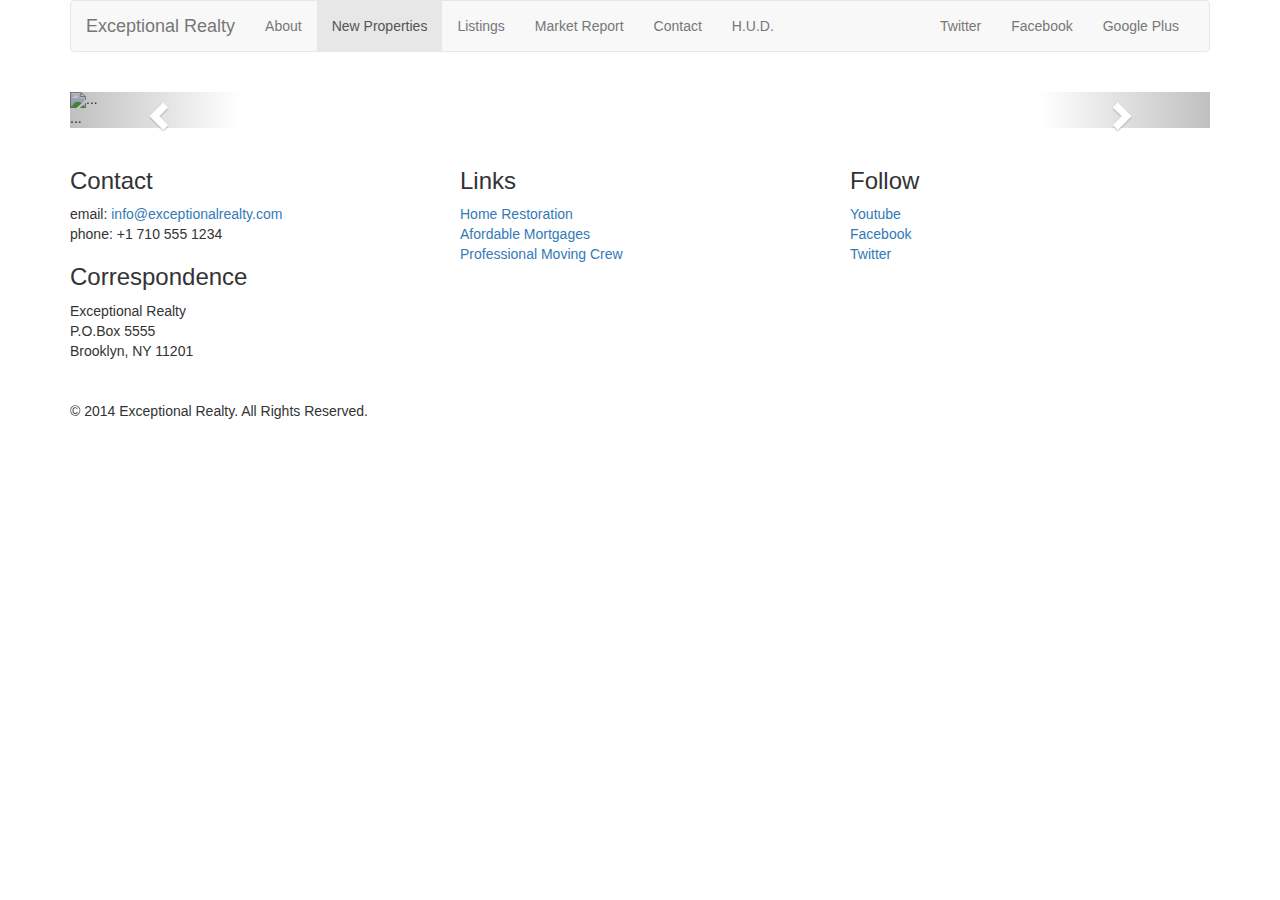
==== new-properties.html @ 3d871a02 "add bootstrap carousel empty pics" ====
<!DOCTYPE html>
<html lang="en">
<head>
<meta charset="utf-8">
<meta http-equiv="X-UA-Compatible" content="IE=edge">
<meta name="viewport" content="width=device-width, initial-scale=1">
<!-- The above 3 meta tags *must* come first in the head; any other head content must come *after* these tags -->
<title>Exceptional Realty Group - Luxury Homes - About</title>

<!-- Bootstrap -->
<link href="css/bootstrap.min.css" rel="stylesheet">
<link rel="stylesheet" href="css/style.css">

<!-- HTML5 shim and Respond.js for IE8 support of HTML5 elements and media queries -->
<!-- WARNING: Respond.js doesn't work if you view the page via file:// -->
<!--[if lt IE 9]>
      <script src="https://oss.maxcdn.com/html5shiv/3.7.2/html5shiv.min.js"></script>
      <script src="https://oss.maxcdn.com/respond/1.4.2/respond.min.js"></script>
    <![endif]-->
</head>
<body>
<div class="container">
  <div class="row">
    <div class="col-sm-12">
<nav class="navbar navbar-default">
  <div class="container-fluid">
    <!-- Brand and toggle get grouped for better mobile display -->
    <div class="navbar-header">
      <button type="button" class="navbar-toggle collapsed" data-toggle="collapse" data-target="#bs-example-navbar-collapse-1" aria-expanded="false">
        <span class="sr-only">Toggle navigation</span>
        <span class="icon-bar"></span>
        <span class="icon-bar"></span>
        <span class="icon-bar"></span>
      </button>
      <a class="navbar-brand" href="#">Exceptional Realty</a>
    </div>

    <!-- Collect the nav links, forms, and other content for toggling -->
    <div class="collapse navbar-collapse" id="bs-example-navbar-collapse-1">
      <ul class="nav navbar-nav">
        <li><a href="index.html">About</a></li>
        <li class="active"><a href="new-properties.html">New Properties</a></li>
		<li><a href="#">Listings</a></li>
		<li><a href="#">Market Report</a></li>
		<li><a href="#">Contact</a></li>
		<li><a href="#" target="_blank" >H.U.D.</a></li>
      </ul>
      <ul class="nav navbar-nav navbar-right">
        <li><a class="twit" href="#" title="Twitter">Twitter</a></li>
		<li><a class="fbook" href="#" title="Facebook">Facebook</a></li>
		<li><a class="gplus" href="#" title="Google Plus">Google Plus</a></li>
	  </ul>
    </div><!-- /.navbar-collapse -->
  </div><!-- /.container-fluid -->
</nav>
	</div>
  </div>
  
  
  <div class="row">
	<div class="col-xs-12">
		<div id="carousel-example-generic" class="carousel slide" data-ride="carousel">
		  <!-- Indicators -->
		  <ol class="carousel-indicators">
			<li data-target="#carousel-example-generic" data-slide-to="0" class="active"></li>
			<li data-target="#carousel-example-generic" data-slide-to="1"></li>
			<li data-target="#carousel-example-generic" data-slide-to="2"></li>
		  </ol>

		  <!-- Wrapper for slides -->
		  <div class="carousel-inner" role="listbox">
		  
			<div class="item active">
			  <img src="..." alt="...">
			  <div class="carousel-caption">
				...
			  </div>
			</div>
			
			<div class="item">
			  <img src="..." alt="...">
			  <div class="carousel-caption">
				...
			  </div>
			</div>
			...
		  </div>

		  <!-- Controls -->
		  <a class="left carousel-control" href="#carousel-example-generic" role="button" data-slide="prev">
			<span class="glyphicon glyphicon-chevron-left" aria-hidden="true"></span>
			<span class="sr-only">Previous</span>
		  </a>
		  <a class="right carousel-control" href="#carousel-example-generic" role="button" data-slide="next">
			<span class="glyphicon glyphicon-chevron-right" aria-hidden="true"></span>
			<span class="sr-only">Next</span>
		  </a>
		</div>
	</div>
  </div>
  
  <div class="row">
    <div class="col-sm-4">
      <h3>Contact</h3>
      <p> email: <a href="mailto:info@exceptionalrealty.com">info@exceptionalrealty.com</a><br>
        phone: +1 710 555 1234 </p>
      <h3>Correspondence</h3>
      <address>
      Exceptional Realty<br>
      P.O.Box 5555<br>
      Brooklyn, NY 11201
      </address>
    </div>
    <div class="col-sm-4">
      <h3>Links</h3>
      <p> <a href="#" target="_blank">Home Restoration</a><br>
        <a href="#" target="_blank">Afordable Mortgages</a><br>
        <a href="#" target="_blank">Professional Moving Crew</a> </p>
    </div>
    <div class="col-sm-4">
      <h3>Follow</h3>
      <p> <a href="#" target="_blank">Youtube</a><br>
        <a href="#" target="_blank">Facebook</a><br>
        <a href="#" target="_blank">Twitter</a> </p>
    </div>
  </div>
  <div class="row">
    <div class="col-sm-12"> &copy; 2014 Exceptional Realty. All Rights Reserved. </div>
  </div>
</div>

<!-- jQuery (necessary for Bootstrap's JavaScript plugins) --> 
<script src="https://ajax.googleapis.com/ajax/libs/jquery/1.11.3/jquery.min.js"></script> 
<!-- Include all compiled plugins (below), or include individual files as needed --> 
<script src="js/bootstrap.min.js"></script>
</body>
</html>
---- css/style.css ----
/*/////// MEDIA ////////*/

img, video, audio, iframe, table, form {
  width: 100%; /* IE */
  max-width: 100%; /* FF, Safari, Chrome */
}

/*/////// LAYOUT STYLES ////////*/

.row {
	margin-bottom: 20px;
}
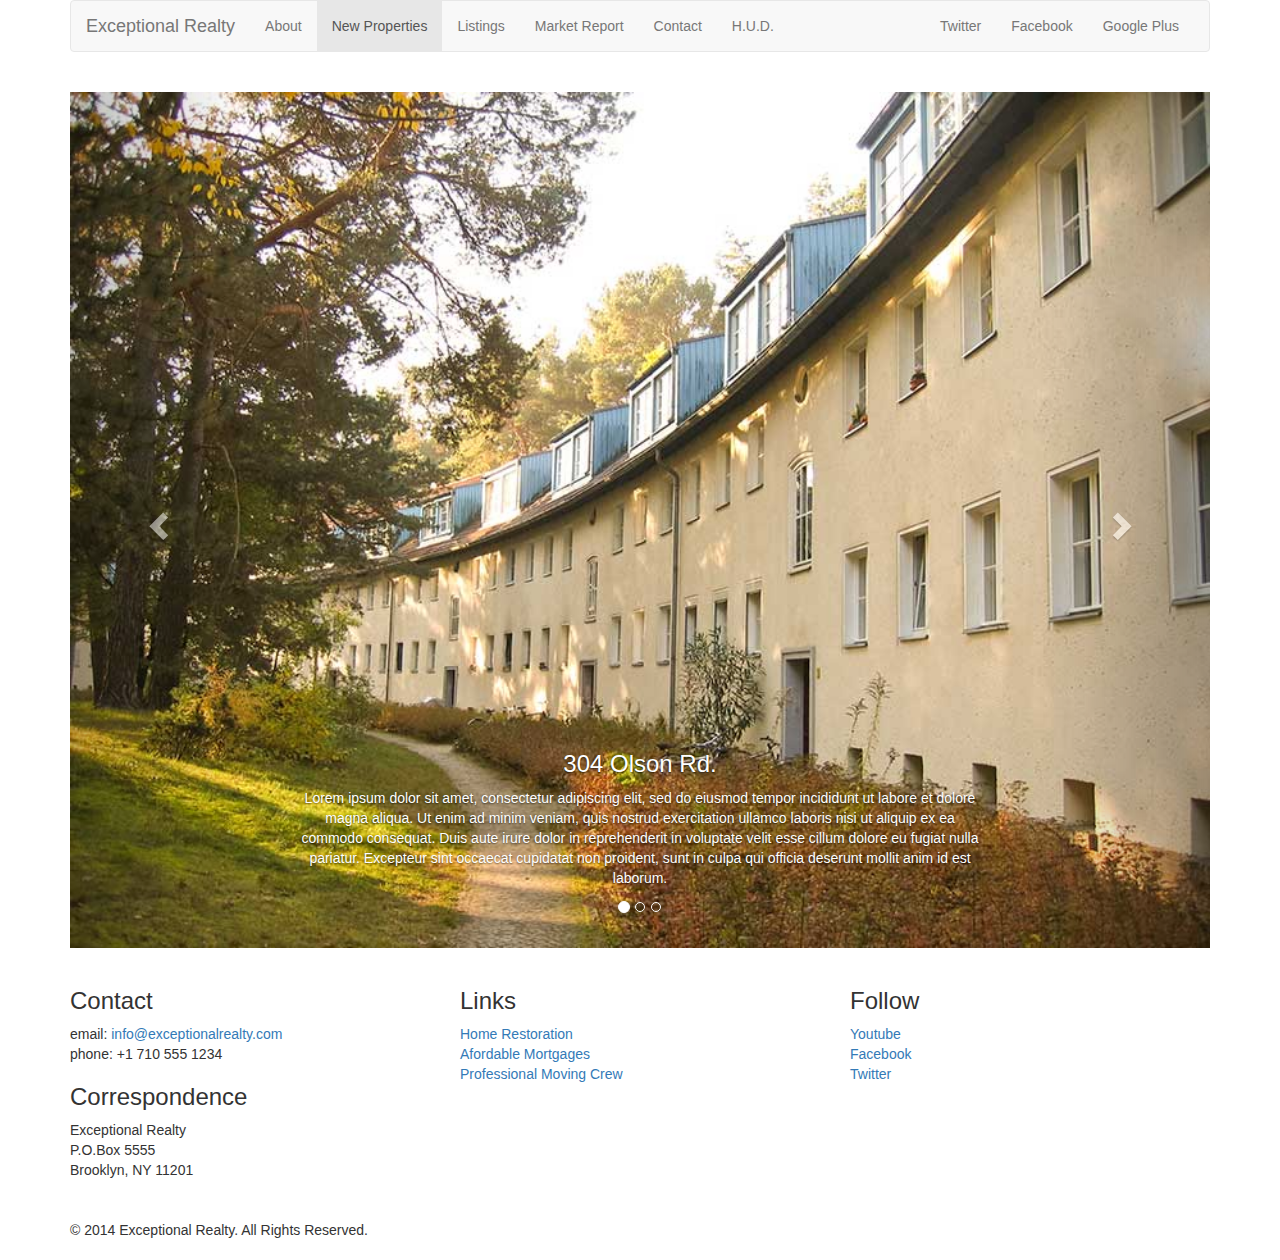
==== commit b067c49d: "add images and size adjustments to carousel" ====
--- a/new-properties.html
+++ b/new-properties.html
@@ -71,19 +71,21 @@
 		  <div class="carousel-inner" role="listbox">
 		  
 			<div class="item active">
-			  <img src="..." alt="...">
+			  <img src="images/new-1.jpg" alt="304 Olson Rd.">
 			  <div class="carousel-caption">
-				...
+				<h3>304 Olson Rd.</h3>
+				<p>Lorem ipsum dolor sit amet, consectetur adipiscing elit, sed do eiusmod tempor incididunt ut labore et dolore magna aliqua. Ut enim ad minim veniam, quis nostrud exercitation ullamco laboris nisi ut aliquip ex ea commodo consequat. Duis aute irure dolor in reprehenderit in voluptate velit esse cillum dolore eu fugiat nulla pariatur. Excepteur sint occaecat cupidatat non proident, sunt in culpa qui officia deserunt mollit anim id est laborum. </p>
 			  </div>
 			</div>
 			
 			<div class="item">
-			  <img src="..." alt="...">
+			  <img src="images/new-2.jpg" alt="9872 Freemont Dr.">
 			  <div class="carousel-caption">
-				...
+				<h3>9872 Freemont Dr.</h3>
+				<p>Lorem ipsum dolor sit amet, consectetur adipiscing elit, sed do eiusmod tempor incididunt ut labore et dolore magna aliqua. Ut enim ad minim veniam, quis nostrud exercitation ullamco laboris nisi ut aliquip ex ea commodo consequat. Duis aute irure dolor in reprehenderit in voluptate velit esse cillum dolore eu fugiat nulla pariatur. Excepteur sint occaecat cupidatat non proident, sunt in culpa qui officia deserunt mollit anim id est laborum. </p>
 			  </div>
 			</div>
-			...
+		
 		  </div>
 
 		  <!-- Controls -->
--- a/css/style.css
+++ b/css/style.css
@@ -9,4 +9,39 @@
 
 .row {
 	margin-bottom: 20px;
+}
+
+/*////// CAROUSEL STYLES //////*/
+
+#caraousel-example-generic .item img {
+	height: auto;
+}
+
+.carousel-caption  p {
+	display: none;
+}
+
+@media only screen and (min-width: 768px) {
+
+	#caraousel-example-generic .item img {
+	height: 384px;
+	}
+}
+
+@media only screen and (min-width: 992px) {
+
+	#caraousel-example-generic .item img {
+	height: 496px;
+	}
+	
+	.carousel-caption  p {
+	display: block;
+	}
+}
+
+@media only screen and (min-width: 1200px) {
+
+	#caraousel-example-generic .item img {
+	height: 600px;
+	}
 }